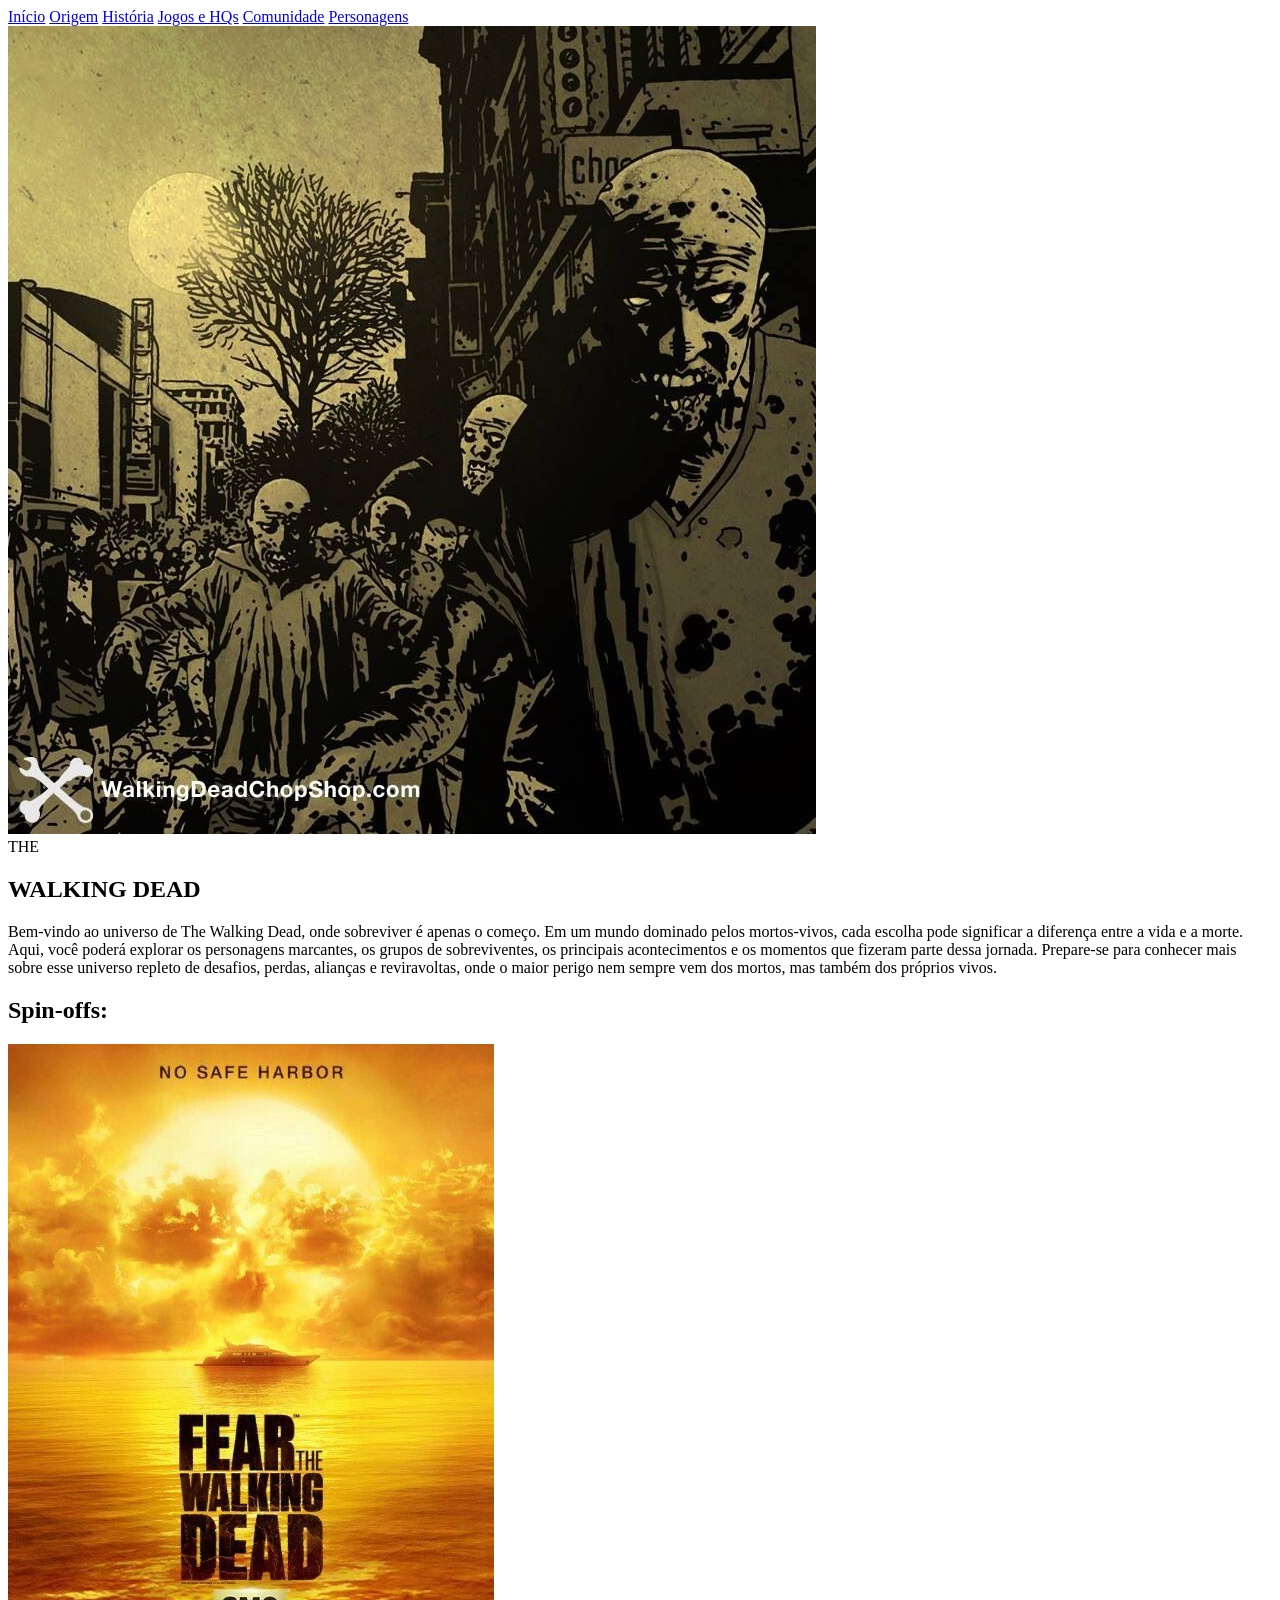
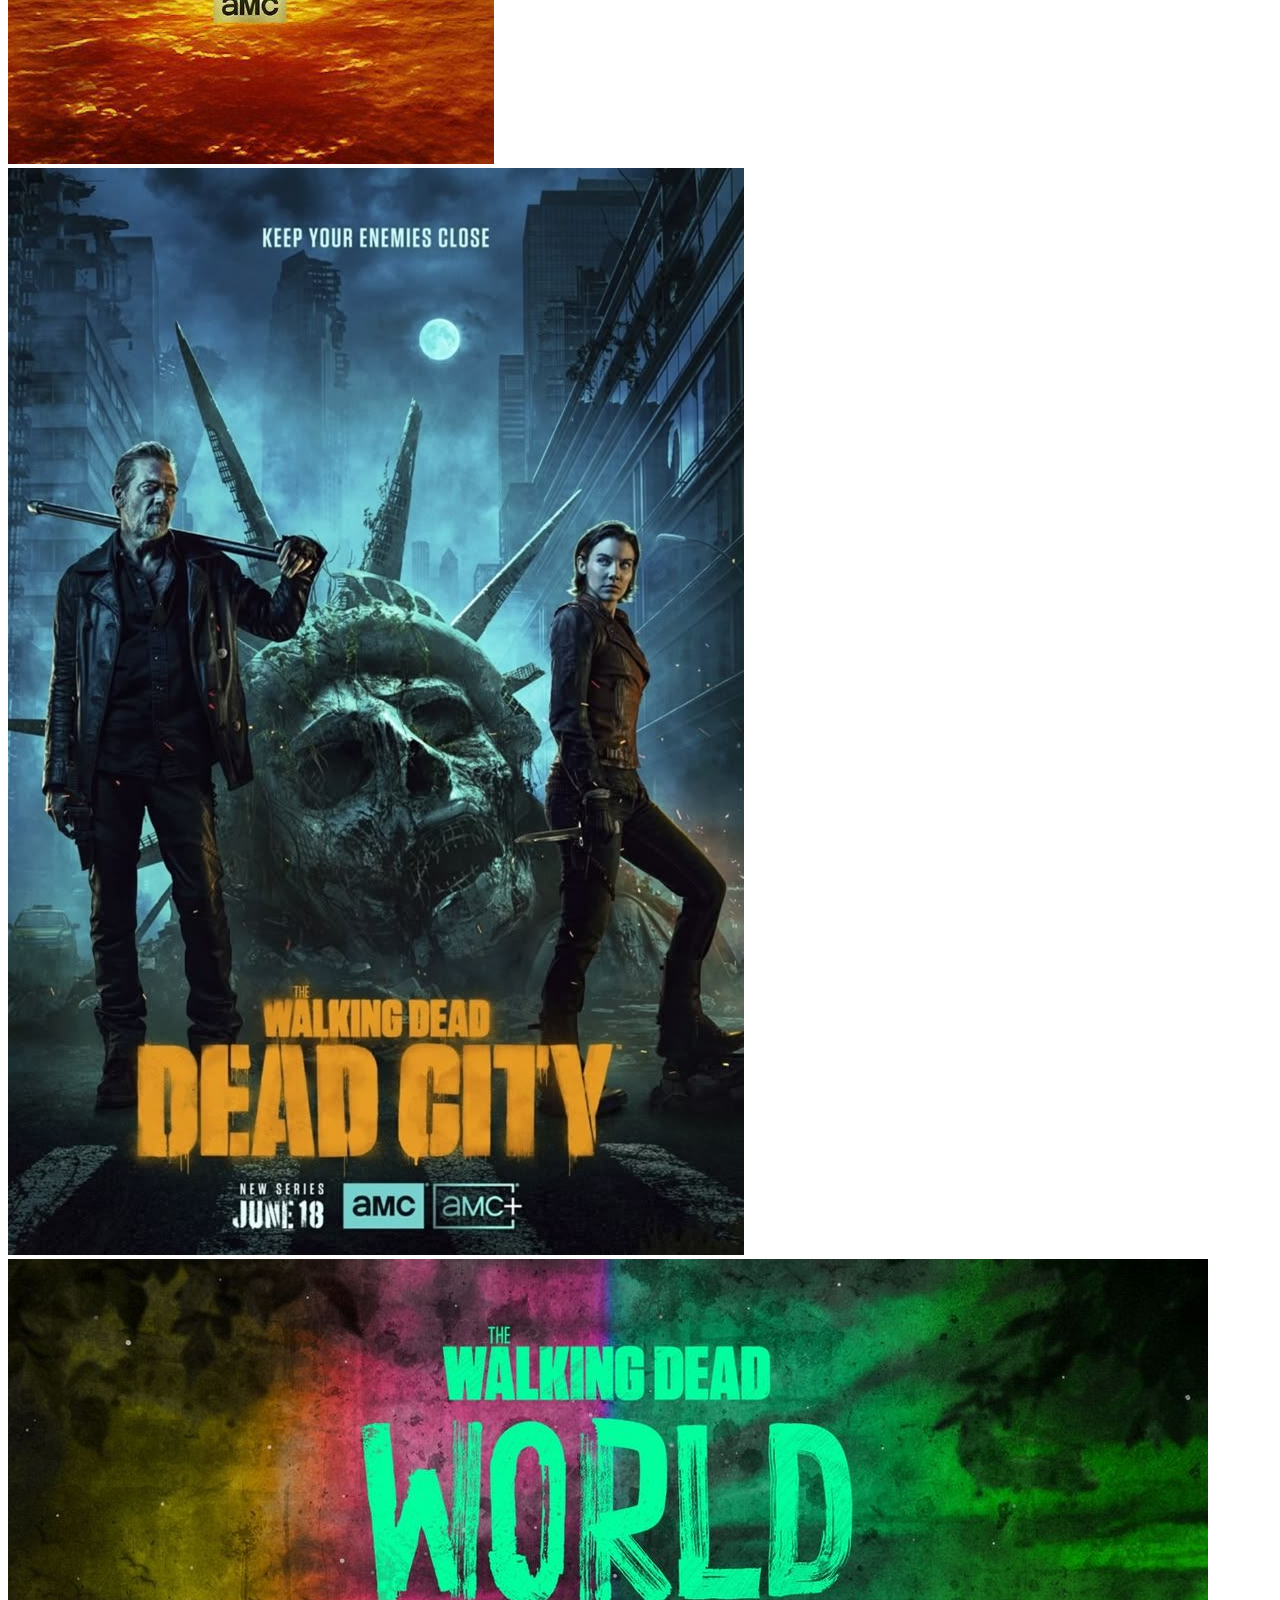
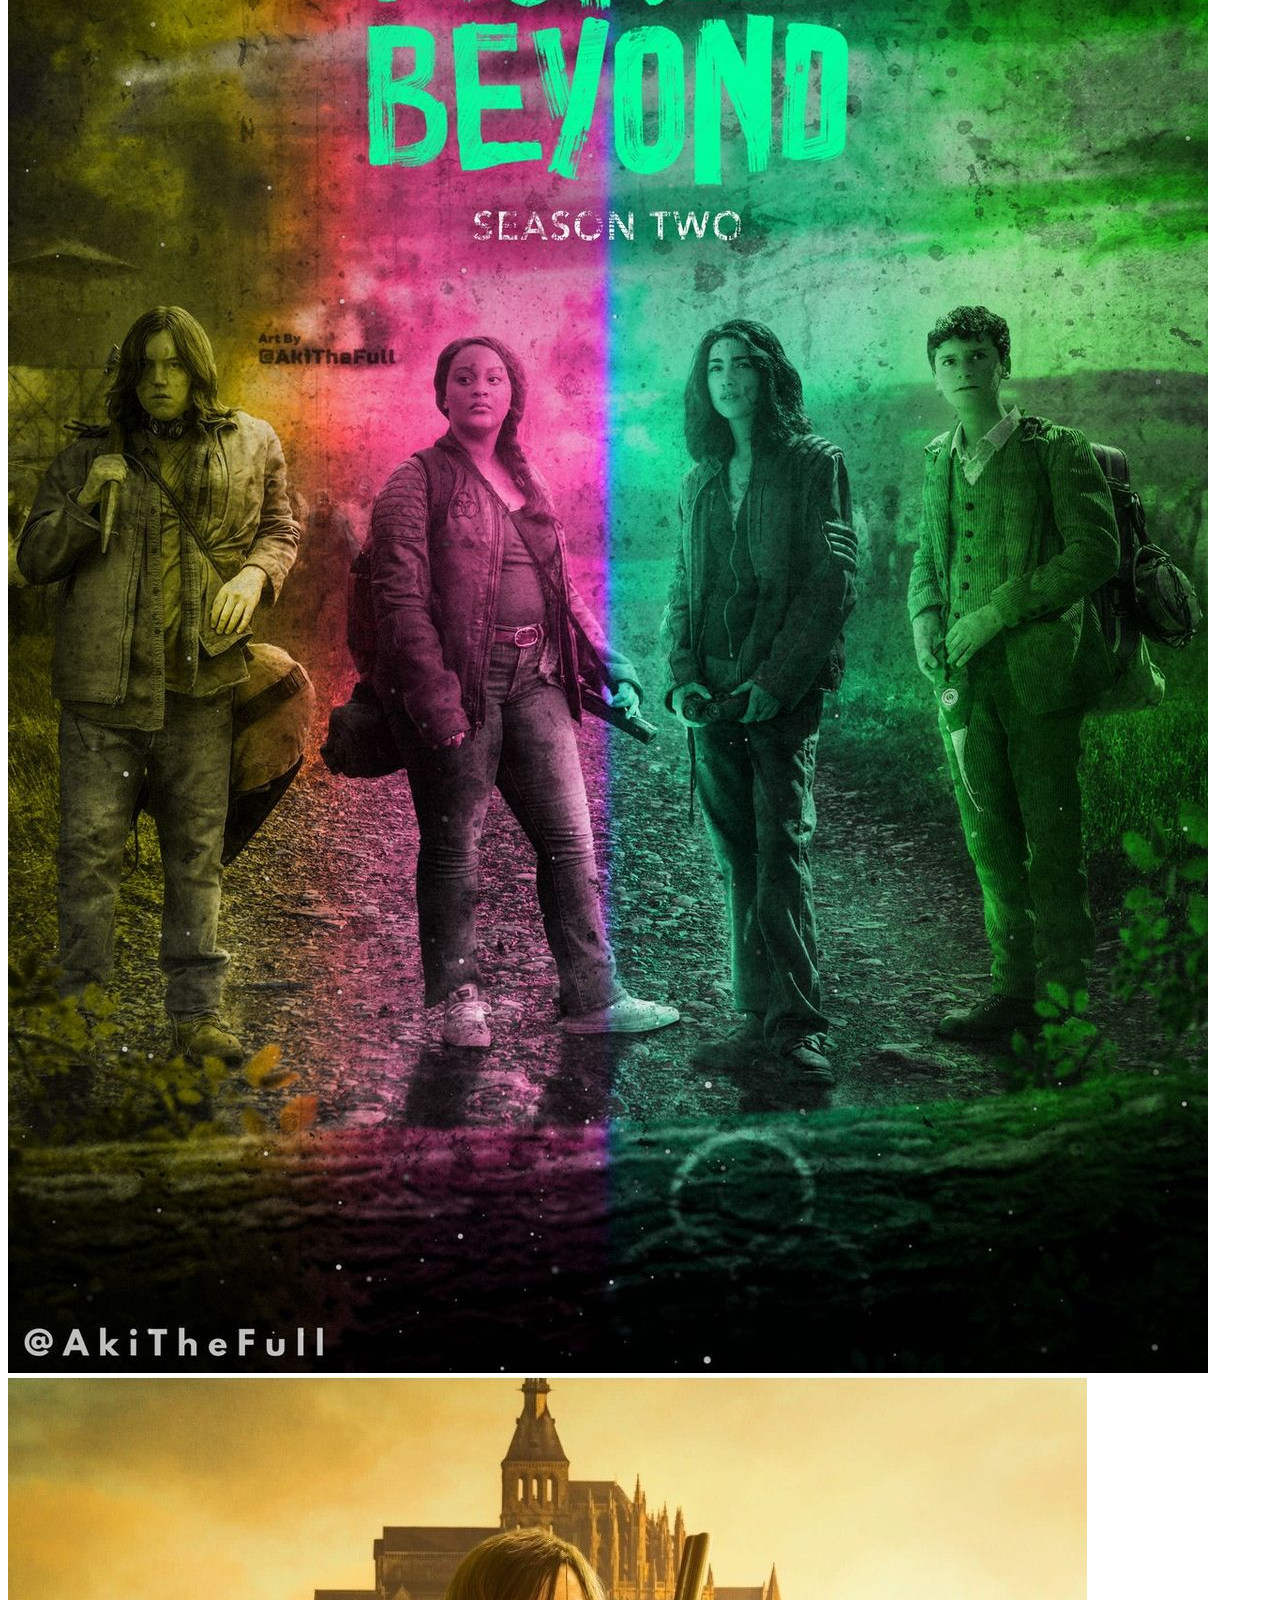
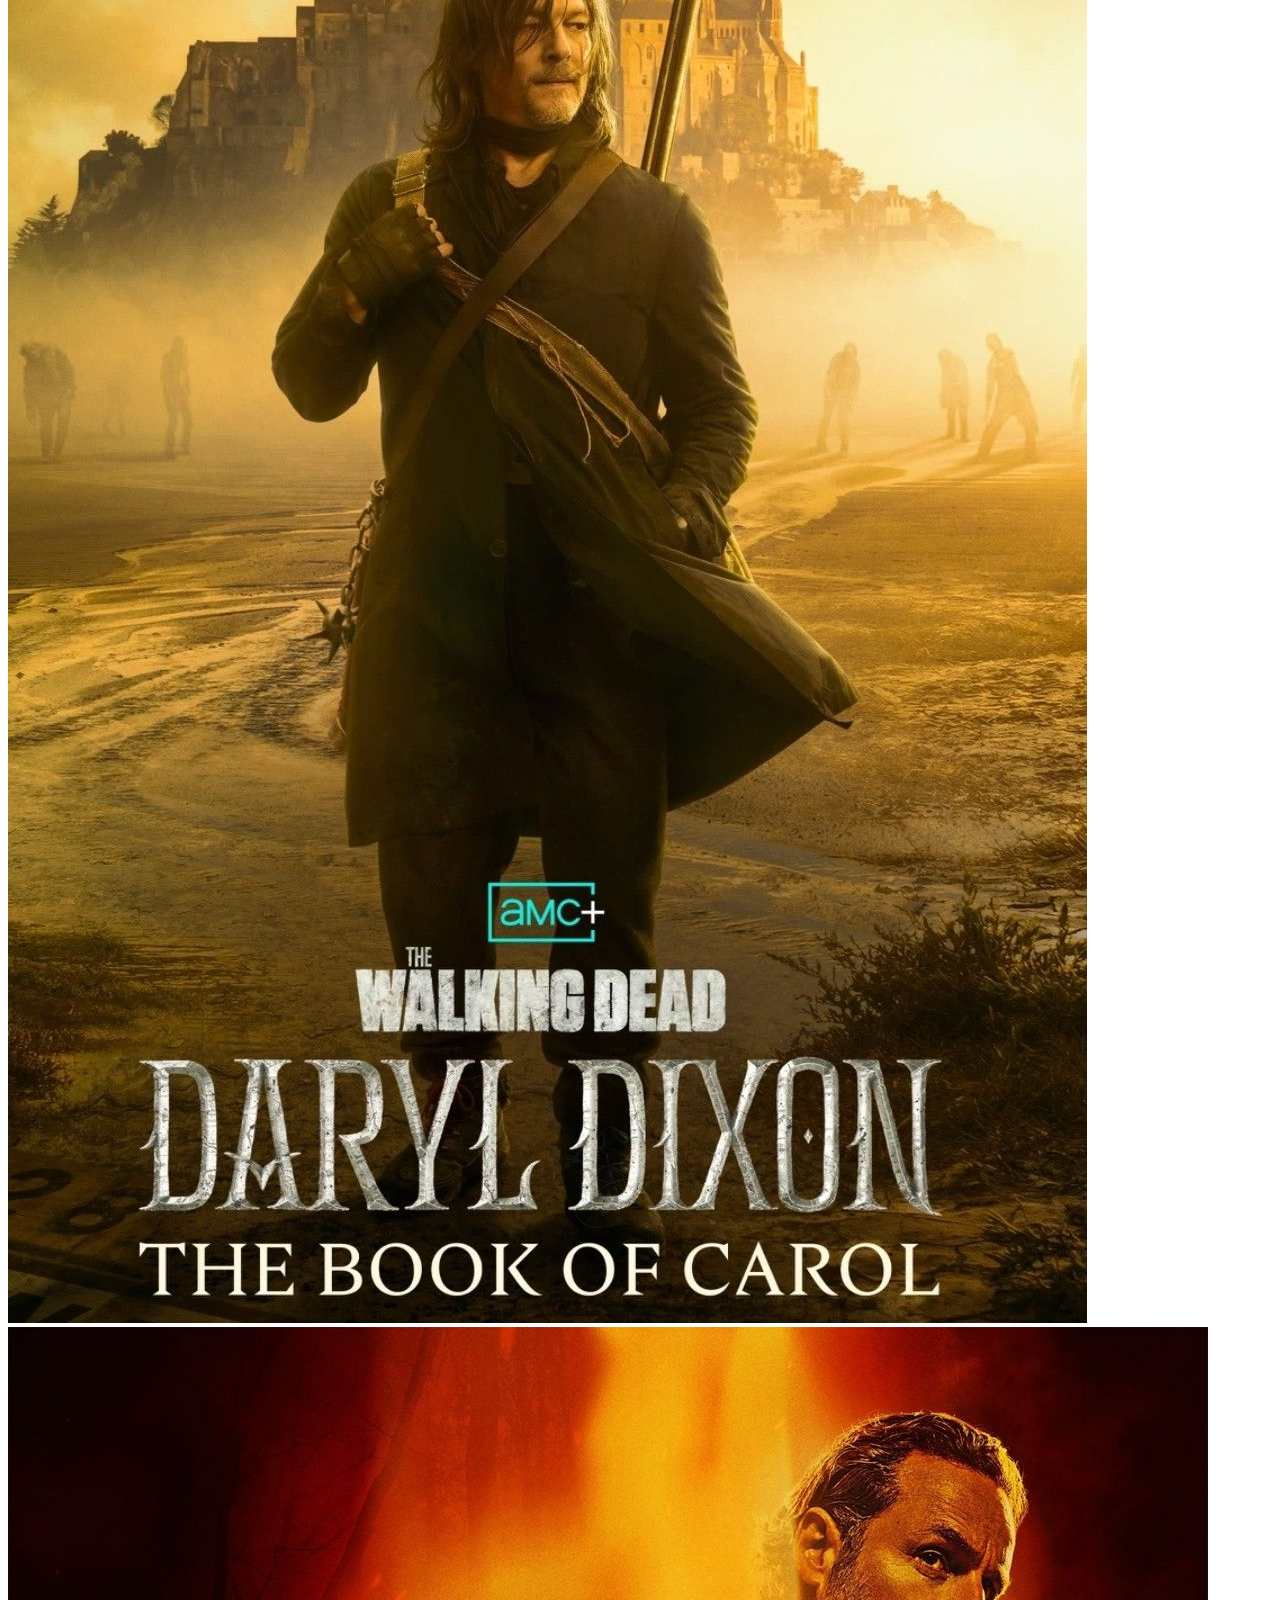
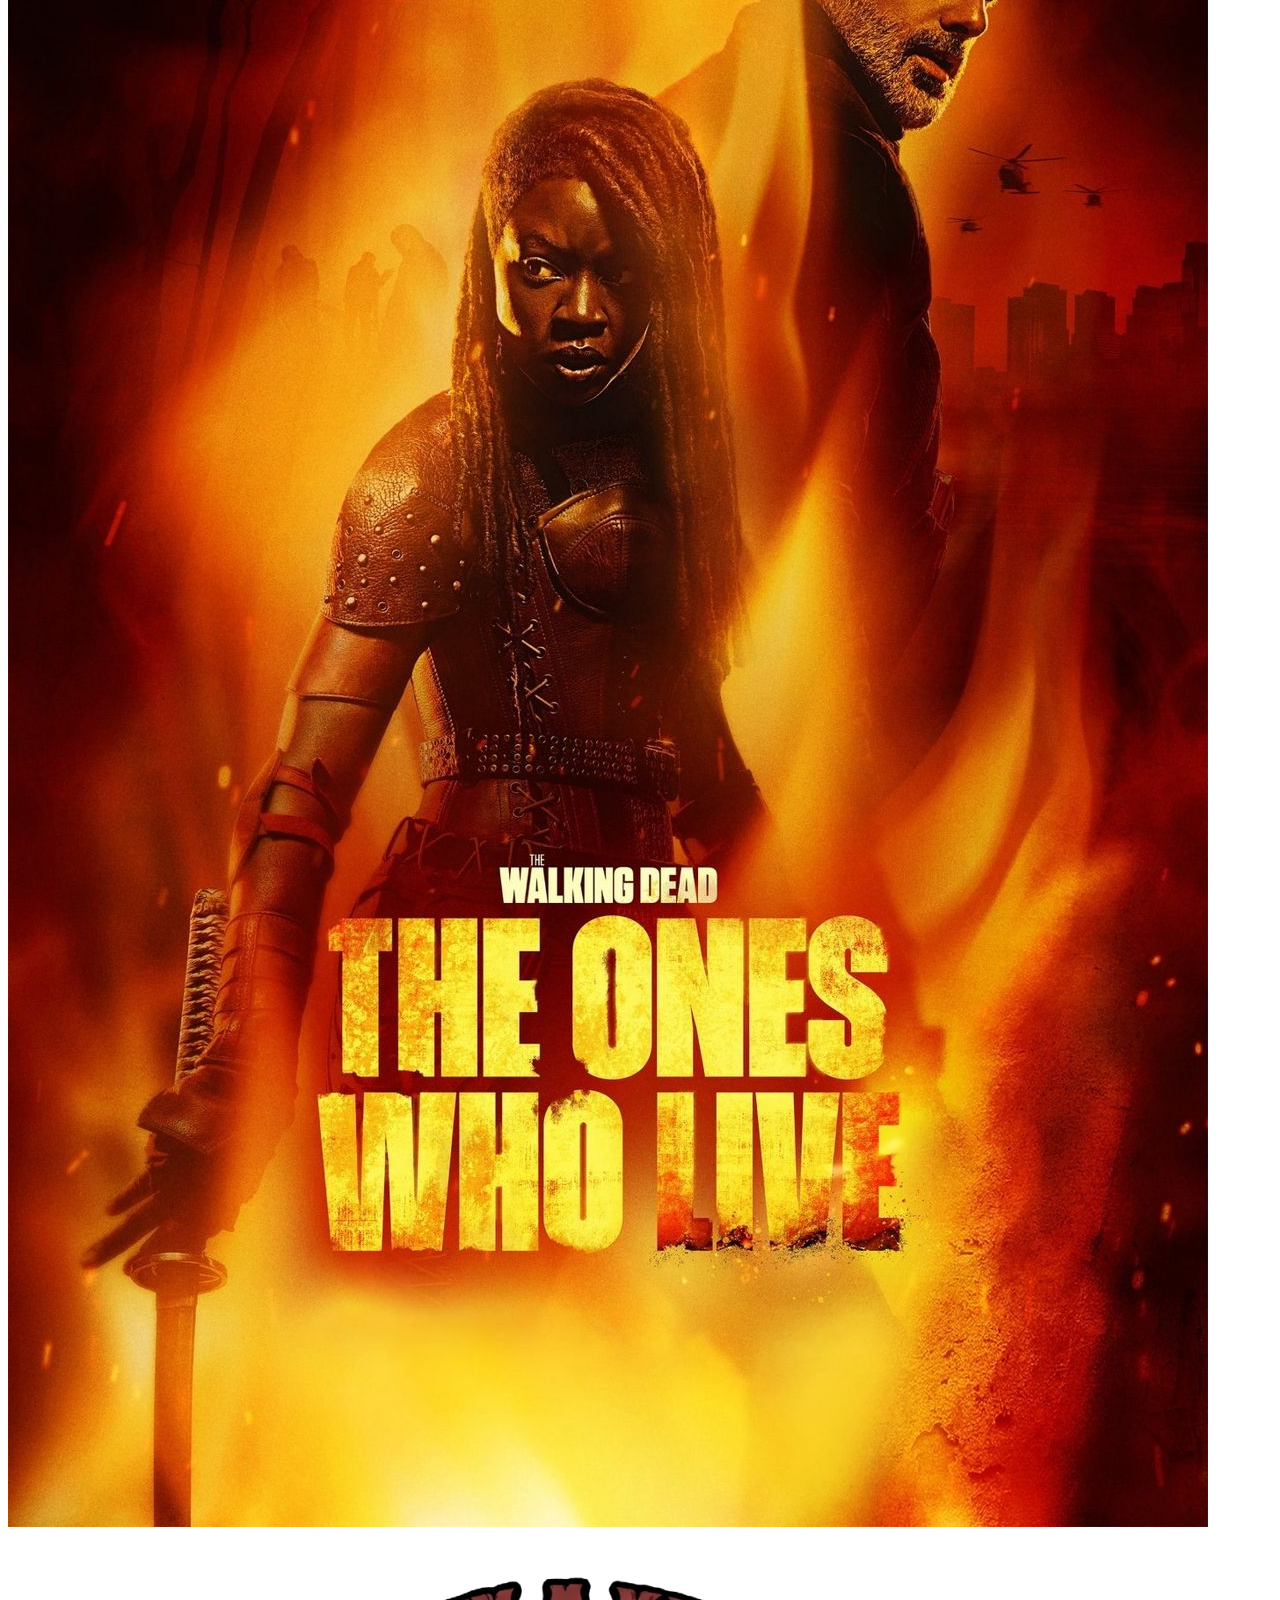
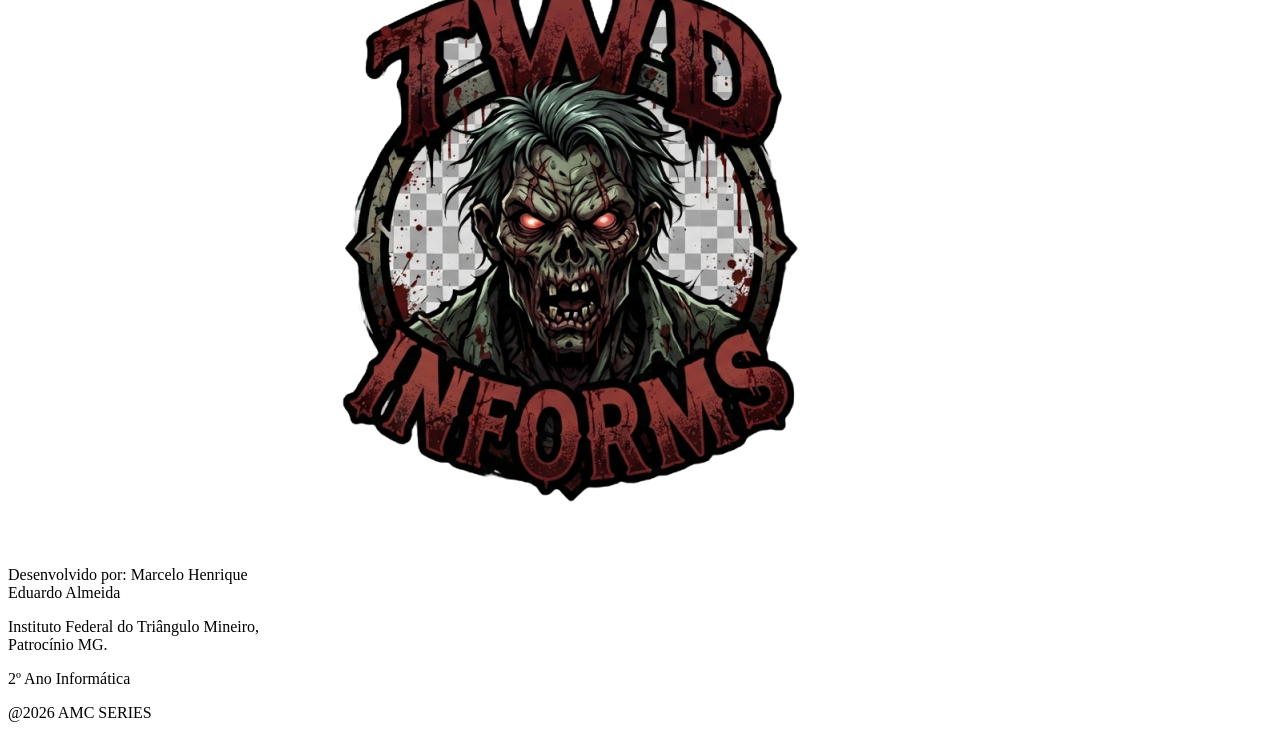
==== index.html @ 2e5763d1 "Rename site/index.html to index.html" ====
<!DOCTYPE html>
<html lang="pt-BR">
<head>
    <meta charset="UTF-8">
    <meta name="viewport" content="width=device-width, initial-scale=1.0">
    <title>The Walking Dead</title>
    <link rel="stylesheet" href="../css/estilo.css">
    <script src="../js/main.js"></script>
    <link rel="icon" type="image/png" href="../../img/LogoSite.png">
</head>
<body>

    <main class="pagina">

        <header class="cabecalho">
            <nav class="menu">
                <a href="twd-informs.html">Início</a>
                <a href="origem.html">Origem</a>
                <a href="historia.html">História</a>
                <a href="jogosehq.html">Jogos e HQs</a>
                <a href="comunidade">Comunidade</a>
                <a href="personagens">Personagens</a>
            </nav>
        </header>

        <section class="conteudo" id="inicio">

            <div class="apresentacao">

                <img src="../../img/ICON-inicio.jpg"
                     alt="Imagem de The Walking Dead"
                     class="imagem-destaque">

                <div class="titulo">
                    <span>THE</span>
                    <h1>WALKING DEAD</h1>
                </div>

            </div>

            <p class="descricao">
                Bem-vindo ao universo de The Walking Dead, onde sobreviver é apenas o começo.
                Em um mundo dominado pelos mortos-vivos, cada escolha pode significar a
                diferença entre a vida e a morte. Aqui, você poderá explorar os personagens
                marcantes, os grupos de sobreviventes, os principais acontecimentos e os
                momentos que fizeram parte dessa jornada. Prepare-se para conhecer mais sobre
                esse universo repleto de desafios, perdas, alianças e reviravoltas, onde o
                maior perigo nem sempre vem dos mortos, mas também dos próprios vivos.
            </p>

        </section>
     <section class="series-slider">
    <h1>Spin-offs:</h1>

    <div class="slider">
        <div class="slider-track" id="sliderTrack">

            <div class="serie">
                <img src="../../img/feartwd.jpg" alt="Fear the Walking Dead">
            </div>

            <div class="serie">
                <img src="../../img/deadcity.jpg" alt="Dead City">
            </div>

            <div class="serie">
                <img src="../../img/worldbeyond.jpg" alt="World Beyond">
            </div>

            <div class="serie">
                <img src="../../img/darylcapa.jpg" alt="Daryl Dixon">
            </div>

            <div class="serie">
                <img src="../../img/theoneswholive.jpg" alt="The Ones Who Live">
            </div>

        </div>
    </div>
</section>
        <footer class="rodape">

            <div class="marca">
                <img src="../../img/LogoSite.png" alt="Logo">
            </div>

            <p class="creditos">
                Desenvolvido por: Marcelo Henrique<br>
                Eduardo Almeida
            </p>

            <p class="instituicao">
                Instituto Federal do Triângulo Mineiro,<br>
                Patrocínio MG.
            </p>

            <p class="turma">
                2º Ano Informática
            </p>

            <span class="direitos">@2026 AMC SERIES</span>

        </footer>

    </main>

</body>
</html>
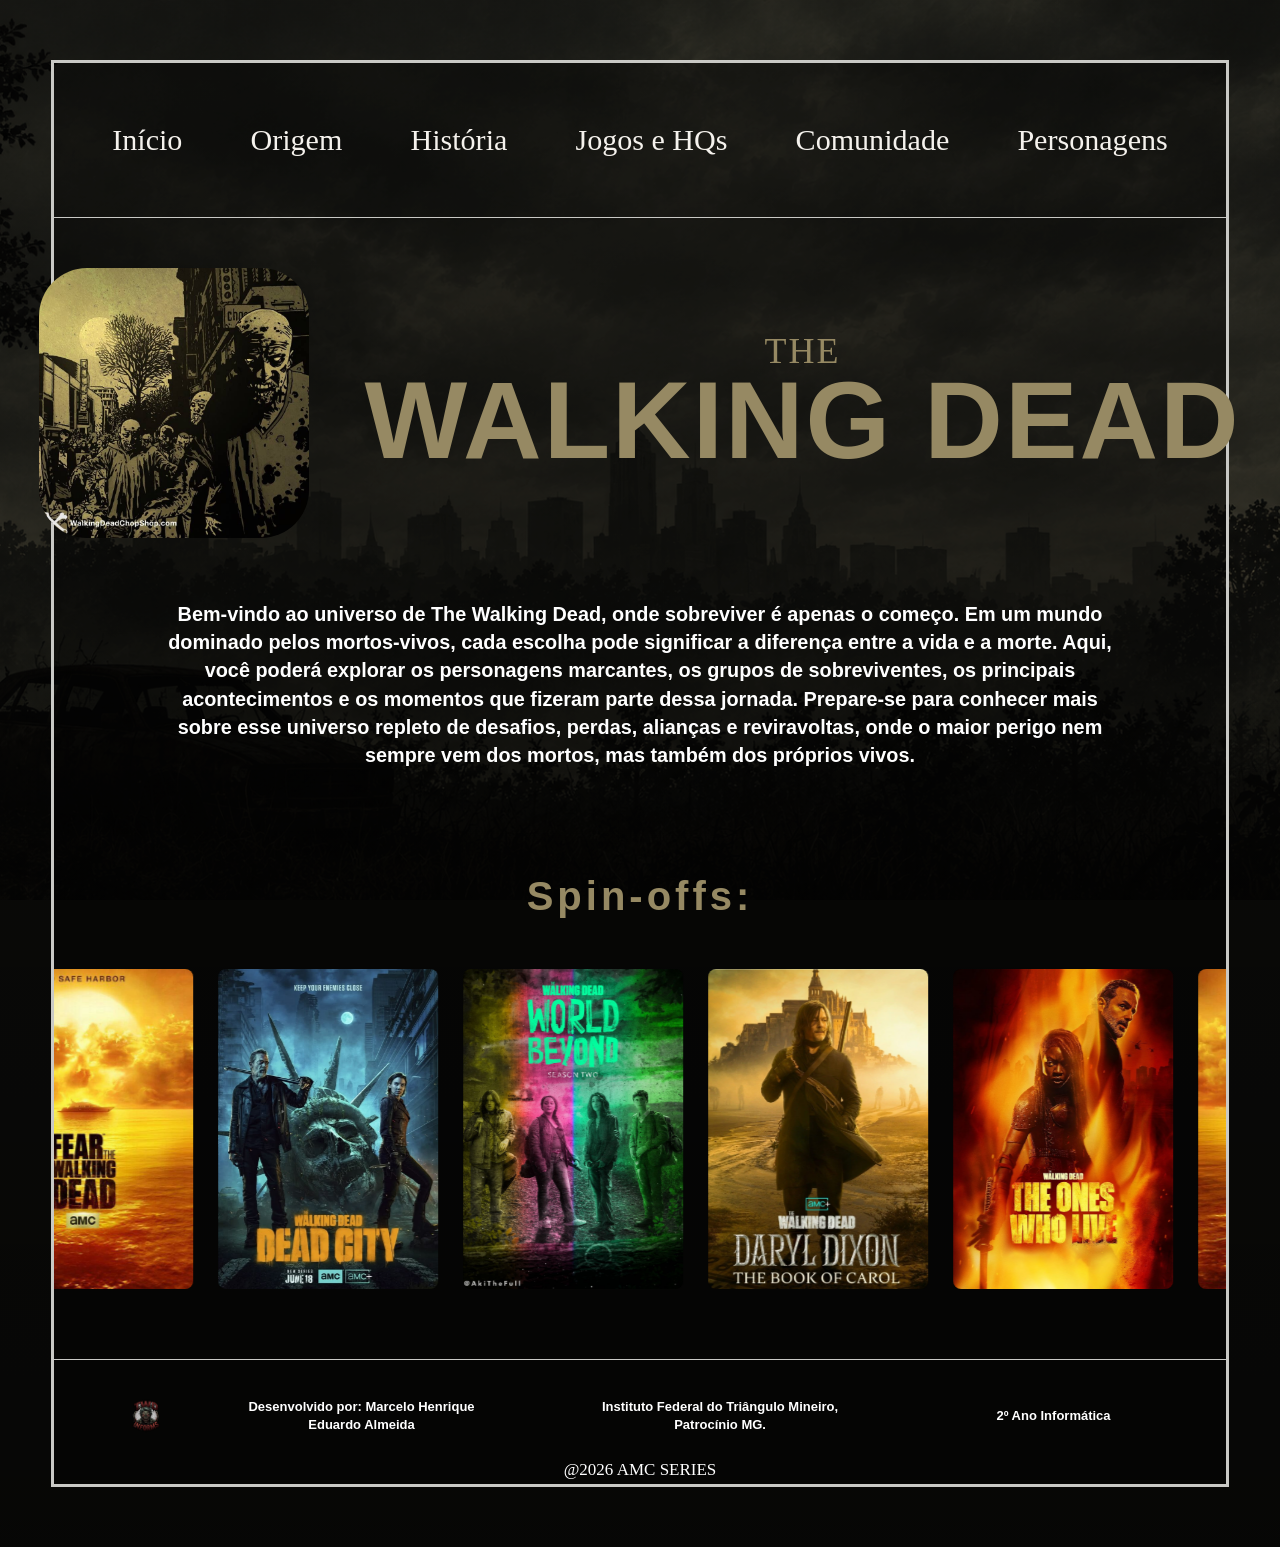
==== commit f6d9a330: "Add files via upload" ====
--- a/index.html
+++ b/index.html
@@ -4,9 +4,9 @@
     <meta charset="UTF-8">
     <meta name="viewport" content="width=device-width, initial-scale=1.0">
     <title>The Walking Dead</title>
-    <link rel="stylesheet" href="../css/estilo.css">
-    <script src="../js/main.js"></script>
-    <link rel="icon" type="image/png" href="../../img/LogoSite.png">
+    <link rel="stylesheet" href="site/css/estilo.css">
+    <script src="site/js/main.js" defer></script>
+    <link rel="icon" type="image/png" href="img/LogoSite.png">
 </head>
 <body>
 
@@ -14,20 +14,20 @@
 
         <header class="cabecalho">
             <nav class="menu">
-                <a href="twd-informs.html">Início</a>
-                <a href="origem.html">Origem</a>
-                <a href="historia.html">História</a>
-                <a href="jogosehq.html">Jogos e HQs</a>
-                <a href="comunidade">Comunidade</a>
-                <a href="personagens">Personagens</a>
-            </nav>
+    <a href="index.html">Início</a>
+    <a href="site/paginas/origem.html">Origem</a>
+    <a href="site/paginas/historia.html">História</a>
+    <a href="site/paginas/jogosehq.html">Jogos e HQs</a>
+    <a href="site/paginas/comunidade.html">Comunidade</a>
+    <a href="site/paginas/personagens.html">Personagens</a>
+</nav>
         </header>
 
         <section class="conteudo" id="inicio">
 
             <div class="apresentacao">
 
-                <img src="../../img/ICON-inicio.jpg"
+                <img src="img/ICON-inicio.jpg"
                      alt="Imagem de The Walking Dead"
                      class="imagem-destaque">
 
@@ -56,23 +56,23 @@
         <div class="slider-track" id="sliderTrack">
 
             <div class="serie">
-                <img src="../../img/feartwd.jpg" alt="Fear the Walking Dead">
+                <img src="img/feartwd.jpg" alt="Fear the Walking Dead">
             </div>
 
             <div class="serie">
-                <img src="../../img/deadcity.jpg" alt="Dead City">
+                <img src="img/deadcity.jpg" alt="Dead City">
             </div>
 
             <div class="serie">
-                <img src="../../img/worldbeyond.jpg" alt="World Beyond">
+                <img src="img/worldbeyond.jpg" alt="World Beyond">
             </div>
 
             <div class="serie">
-                <img src="../../img/darylcapa.jpg" alt="Daryl Dixon">
+                <img src="img/darylcapa.jpg" alt="Daryl Dixon">
             </div>
 
             <div class="serie">
-                <img src="../../img/theoneswholive.jpg" alt="The Ones Who Live">
+                <img src="img/theoneswholive.jpg" alt="The Ones Who Live">
             </div>
 
         </div>
@@ -81,7 +81,7 @@
         <footer class="rodape">
 
             <div class="marca">
-                <img src="../../img/LogoSite.png" alt="Logo">
+                <img src="img/LogoSite.png" alt="Logo">
             </div>
 
             <p class="creditos">
--- a/site/css/estilo.css
+++ b/site/css/estilo.css
@@ -0,0 +1,964 @@
+
+* {
+    margin: 0;
+    padding: 0;
+    box-sizing: border-box;
+}
+
+html {
+    scroll-behavior: smooth;
+}
+
+body {
+    min-height: 100vh;
+    padding: 60px 4%;
+    background: linear-gradient(rgba(0, 0, 0, 0.48), rgba(0, 0, 0, 0.72)), url("../../img/fundoescuro.png") center/cover fixed no-repeat;
+    background-color: #171713;
+    color: white;
+    font-family: Arial, sans-serif;
+}
+
+.pagina,
+.origem-pagina,
+.pagina-jogos {
+    width: 100%;
+    max-width: 1325px;
+    min-height: 925px;
+    margin: auto;
+    border: 3px solid #c9c9c5;
+    background: rgba(0, 0, 0, 0.35);
+    display: flex;
+    flex-direction: column;
+}
+
+.cabecalho,
+.origem-header,
+.header-jogos {
+    min-height: 155px;
+    padding: 25px 35px;
+    border-bottom: 1px solid #c9c9c5;
+    display: flex;
+    align-items: center;
+    justify-content: center;
+}
+
+.menu,
+.origem-menu,
+.header-jogos nav {
+    width: 100%;
+    display: flex;
+    align-items: center;
+    justify-content: space-around;
+    gap: 22px;
+}
+
+.menu a,
+.origem-menu a,
+.header-jogos nav a {
+    color: #f5f2ed;
+    font-family: Georgia, serif;
+    font-size: clamp(19px, 2.35vw, 36px);
+    text-decoration: none;
+    white-space: nowrap;
+    transition: color 0.3s;
+}
+
+.menu a:hover,
+.origem-menu a:hover,
+.header-jogos nav a:hover {
+    color: #a99b70;
+}
+
+.conteudo {
+    flex: 1;
+    padding: 50px 7% 60px;
+    display: flex;
+    flex-direction: column;
+    justify-content: center;
+}
+
+.apresentacao {
+    display: flex;
+    align-items: center;
+    justify-content: center;
+    gap: 55px;
+    margin-bottom: 62px;
+}
+
+.imagem-destaque {
+    width: 270px;
+    height: 270px;
+    object-fit: cover;
+    border-radius: 48px;
+    flex-shrink: 0;
+}
+
+.titulo {
+    color: #968963;
+    text-align: center;
+}
+
+.titulo span {
+    display: block;
+    margin-bottom: -5px;
+    font: 36px Georgia, serif;
+    letter-spacing: 2px;
+}
+
+.titulo h1 {
+    font: 900 clamp(48px, 8.5vw, 112px) Impact, sans-serif;
+    letter-spacing: 2px;
+    line-height: 1;
+    white-space: nowrap;
+}
+
+.descricao {
+    max-width: 970px;
+    margin: auto;
+    text-align: center;
+    font: bold clamp(17px, 1.55vw, 23px)/1.42 Arial, sans-serif;
+}
+
+.rodape,
+.origem-rodape {
+    width: 100%;
+    min-height: 125px;
+    padding: 22px 4% 35px;
+    border-top: 1px solid #c9c9c5;
+    display: grid;
+    grid-template-columns: 90px 1.2fr 1.5fr 1fr;
+    align-items: center;
+    gap: 20px;
+    position: relative;
+    text-align: center;
+    background: transparent;
+}
+
+.marca img,
+.origem-rodape img {
+    width: 66px;
+    height: 66px;
+    object-fit: contain;
+    display: block;
+    margin: auto;
+}
+
+.creditos,
+.instituicao,
+.turma {
+    font: bold 13px/1.35 Arial, sans-serif;
+}
+
+.direitos {
+    display: block;
+    position: absolute;
+    bottom: 4px;
+    left: 50%;
+    transform: translateX(-50%);
+    font: 17px Georgia, serif;
+    white-space: nowrap;
+}
+
+.origem-conteudo {
+    width: 94%;
+    margin: 0 auto;
+    flex: 1;
+}
+
+.origem-titulo,
+.origem-subtitulo {
+    color: #c99c37;
+    font-family: Georgia, serif;
+    text-align: center;
+}
+
+.origem-titulo {
+    font-size: 46px;
+    margin: 35px 0 30px;
+}
+
+.origem-subtitulo {
+    font-size: 38px;
+    margin: 30px 0;
+}
+
+.origem-criador {
+    width: 100%;
+    padding: 25px;
+    border: 1px solid #29452b;
+    border-radius: 15px;
+}
+
+.origem-apresentacao {
+    display: flex;
+    align-items: center;
+    gap: 25px;
+    min-height: 200px;
+}
+
+.origem-apresentacao img {
+    width: 165px;
+    height: 200px;
+    object-fit: cover;
+    border-radius: 10px;
+    flex-shrink: 0;
+}
+
+.origem-apresentacao p {
+    flex: 1;
+    color: #ddd0a7;
+    text-align: center;
+    font: bold 19px/1.8 Arial, sans-serif;
+}
+
+.origem-imagens-hq {
+    display: grid;
+    grid-template-columns: 1fr 1fr;
+    gap: 30px;
+    margin-top: 25px;
+}
+
+.origem-imagens-hq img {
+    width: 100%;
+    height: 125px;
+    object-fit: cover;
+    border-radius: 10px;
+}
+
+.origem-serie {
+    width: 100%;
+    display: flex;
+    align-items: flex-start;
+    gap: 25px;
+}
+
+.origem-serie img {
+    width: 175px;
+    height: 210px;
+    object-fit: cover;
+    border-radius: 20px;
+}
+
+.origem-serie p {
+    max-width: 970px;
+    margin: auto;
+    text-align: center;
+    font: bold clamp(17px, 1.55vw, 23px)/1.42 Arial, sans-serif;
+}
+
+.origem-rodape {
+    margin-top: 55px;
+}
+
+.series-slider {
+    width: 100%;
+    padding: 45px 0;
+    overflow: hidden;
+    background: transparent;
+}
+
+.series-slider h1 {
+    color: #968963;
+    text-align: center;
+    font-size: 40px;
+    letter-spacing: 4px;
+    margin-bottom: 35px;
+}
+
+.slider {
+    width: 100%;
+    padding: 15px 0 25px;
+    overflow: hidden;
+}
+
+.slider-track {
+    display: flex;
+    flex-wrap: nowrap;
+    align-items: center;
+    gap: 25px;
+    width: max-content;
+    will-change: transform;
+}
+
+.serie {
+    flex: 0 0 220px;
+    width: 220px;
+    height: 320px;
+    overflow: hidden;
+    border-radius: 8px;
+    cursor: pointer;
+    transition: transform 0.35s, box-shadow 0.35s;
+}
+
+.serie img {
+    width: 100%;
+    height: 100%;
+    object-fit: cover;
+    display: block;
+    transition: transform 0.35s;
+}
+
+.serie:hover {
+    transform: translateY(-15px) scale(1.05);
+    box-shadow: 0 12px 25px rgba(0, 0, 0, 0.7);
+    z-index: 2;
+}
+
+.serie:hover img {
+    transform: scale(1.04);
+}
+
+.historia-conteudo,
+.personagens-conteudo,
+.comunidade-conteudo {
+    flex: 1;
+    width: 100%;
+    padding: 35px 5% 65px;
+}
+
+.historia-titulo,
+.personagens-titulo,
+.comunidade-titulo {
+    color: #c99c37;
+    font: bold 58px Georgia, serif;
+    text-align: center;
+    margin-bottom: 35px;
+}
+
+.historia-primeira {
+    width: 100%;
+    padding: 30px;
+    border: 2px solid #29452b;
+    border-radius: 30px;
+    margin-bottom: 65px;
+}
+
+.historia-linha {
+    display: flex;
+    align-items: flex-start;
+    gap: 35px;
+}
+
+.historia-linha img {
+    width: 220px;
+    height: 190px;
+    object-fit: cover;
+    border-radius: 25px;
+    flex-shrink: 0;
+}
+
+.historia-linha p,
+.historia-texto {
+    color: white;
+    font: bold 20px/1.5 Arial, sans-serif;
+    text-align: left;
+}
+
+.historia-texto {
+    margin-top: 30px;
+}
+
+.historia-segunda {
+    display: flex;
+    align-items: center;
+    gap: 40px;
+    width: 100%;
+    padding: 0 10px;
+}
+
+.historia-segunda img {
+    width: 280px;
+    height: 270px;
+    object-fit: cover;
+    border-radius: 25px;
+    flex-shrink: 0;
+}
+
+.historia-segunda p {
+    color: #ddd0a7;
+    font: bold 21px/1.5 Arial, sans-serif;
+    text-align: left;
+}
+
+.historia-curiosidade {
+    text-align: center;
+    margin-top: 40px;
+}
+
+.historia-curiosidade button {
+    padding: 12px 25px;
+    background-color: #29452b;
+    color: white;
+    border: 1px solid #968963;
+    border-radius: 10px;
+    font-size: 17px;
+    cursor: pointer;
+    transition: background-color 0.3s;
+}
+
+.historia-curiosidade button:hover {
+    background-color: #496b43;
+}
+
+#textoCuriosidade {
+    display: none;
+    margin: 20px auto 0;
+    max-width: 650px;
+    color: #ddd0a7;
+    font: bold 17px/1.5 Arial, sans-serif;
+}
+
+.conteudo-jogos {
+    width: 90%;
+    max-width: 1180px;
+    margin: auto;
+    padding: 35px 0 55px;
+    text-align: center;
+    flex: 1;
+}
+
+.conteudo-jogos h1 {
+    font-family: Georgia, serif;
+    font-size: 58px;
+    color: #c99c37;
+    margin-bottom: 25px;
+}
+
+.introducao-jogos {
+    max-width: 950px;
+    margin: 0 auto 35px;
+    color: #ddd0a7;
+    font: bold 20px/1.5 Arial, sans-serif;
+}
+
+.card-jogo {
+    width: 100%;
+    padding: 30px;
+    border: 2px solid #29452b;
+    border-radius: 30px;
+    background: rgba(0, 0, 0, 0.15);
+    margin-bottom: 45px;
+}
+
+.jogo-parte1 {
+    display: flex;
+    align-items: center;
+    gap: 35px;
+}
+
+.jogo-parte1 img {
+    width: 220px;
+    height: 230px;
+    object-fit: cover;
+    border-radius: 25px;
+    flex-shrink: 0;
+}
+
+.texto-jogo {
+    flex: 1;
+    text-align: center;
+}
+
+.texto-jogo h2 {
+    font-family: Georgia, serif;
+    color: #c99c37;
+    font-size: 32px;
+    margin-bottom: 15px;
+}
+
+.texto-jogo p,
+.descricao-jogo {
+    color: white;
+    font: bold 20px/1.5 Arial, sans-serif;
+}
+
+.descricao-jogo {
+    margin-top: 30px;
+}
+
+.parte-hqs {
+    width: 100%;
+    display: flex;
+    align-items: center;
+    gap: 35px;
+    margin-bottom: 20px;
+}
+
+.parte-hqs img {
+    width: 260px;
+    height: 350px;
+    object-fit: cover;
+    border-radius: 25px;
+    flex-shrink: 0;
+}
+
+.parte-hqs p {
+    flex: 1;
+    color: #ddd0a7;
+    font: bold 20px/1.5 Arial, sans-serif;
+    text-align: center;
+}
+
+.footer-jogos {
+    width: 100%;
+    min-height: 125px;
+    padding: 22px 4% 12px;
+    border-top: 1px solid #c9c9c5;
+    display: flex;
+    align-items: center;
+    justify-content: space-around;
+    gap: 20px;
+    text-align: center;
+    background: transparent;
+}
+
+.footer-jogos img {
+    width: 66px;
+    height: 66px;
+    object-fit: contain;
+}
+
+.footer-jogos p {
+    font: bold 13px/1.35 Arial, sans-serif;
+}
+
+.jogo-parte1 img,
+.parte-hqs img {
+    transition: transform 0.3s;
+}
+
+.jogo-parte1 img:hover,
+.parte-hqs img:hover {
+    transform: scale(1.05);
+}
+
+.grade-personagens {
+    width: 100%;
+    padding: 40px 30px;
+    border: 2px solid #29452b;
+    border-radius: 30px;
+    display: grid;
+    grid-template-columns: repeat(3, 1fr);
+    gap: 35px 25px;
+}
+
+.card-personagem {
+    text-align: center;
+}
+
+.card-personagem img {
+    width: 190px;
+    height: 190px;
+    object-fit: cover;
+    border-radius: 25px;
+    cursor: pointer;
+    transition: transform 0.3s;
+}
+
+.card-personagem img:hover {
+    transform: scale(1.05);
+}
+
+.card-personagem p {
+    margin-top: 10px;
+    color: white;
+    font: bold 20px Arial, sans-serif;
+}
+
+.info-personagem {
+    display: none;
+    margin-top: 12px;
+    padding: 12px;
+    background-color: rgba(0, 0, 0, 0.8);
+    border: 1px solid #315c35;
+    border-radius: 10px;
+    color: white;
+    font: 14px/1.5 Arial, sans-serif;
+    text-align: center;
+}
+
+.comunidade-box {
+    width: 100%;
+    padding: 35px 40px;
+    border: 2px solid #29452b;
+    border-radius: 30px;
+    margin-bottom: 45px;
+    display: flex;
+    align-items: center;
+    gap: 40px;
+}
+
+.comunidade-box img {
+    width: 240px;
+    height: 330px;
+    object-fit: cover;
+    border-radius: 25px;
+    flex-shrink: 0;
+}
+
+.comunidade-box p {
+    color: white;
+    font: bold 20px/1.5 Arial, sans-serif;
+}
+
+.comunidade-links {
+    text-align: center;
+}
+
+.comunidade-links p {
+    max-width: 700px;
+    margin: 0 auto 25px;
+    color: white;
+    font: bold 20px/1.5 Arial, sans-serif;
+}
+
+.comunidade-links a {
+    display: block;
+    margin-bottom: 18px;
+    color: white;
+    font: bold 20px Arial, sans-serif;
+}
+
+@media (max-width: 900px) {
+    body {
+        padding: 20px 3%;
+    }
+
+    .pagina,
+    .origem-pagina,
+    .pagina-jogos {
+        min-height: calc(100vh - 40px);
+    }
+
+    .cabecalho,
+    .origem-header,
+    .header-jogos {
+        min-height: auto;
+        padding: 25px 15px;
+    }
+
+    .menu,
+    .origem-menu,
+    .header-jogos nav {
+        flex-wrap: wrap;
+        gap: 18px 25px;
+    }
+
+    .menu a,
+    .origem-menu a,
+    .header-jogos nav a {
+        font-size: 22px;
+    }
+
+    .apresentacao {
+        flex-direction: column;
+        gap: 25px;
+        margin-bottom: 35px;
+    }
+
+    .imagem-destaque {
+        width: 220px;
+        height: 220px;
+    }
+
+    .titulo h1 {
+        white-space: normal;
+    }
+
+    .rodape,
+    .origem-rodape {
+        grid-template-columns: 1fr 1fr;
+        padding-bottom: 35px;
+    }
+
+    .marca {
+        grid-column: 1 / -1;
+    }
+
+    .historia-titulo,
+    .personagens-titulo,
+    .comunidade-titulo,
+    .conteudo-jogos h1 {
+        font-size: 45px;
+    }
+
+    .historia-linha img {
+        width: 170px;
+        height: 160px;
+    }
+
+    .historia-linha p,
+    .historia-texto,
+    .historia-segunda p,
+    .introducao-jogos,
+    .texto-jogo p,
+    .descricao-jogo,
+    .parte-hqs p {
+        font-size: 17px;
+    }
+
+    .historia-segunda img {
+        width: 210px;
+        height: 220px;
+    }
+
+    .jogo-parte1 img {
+        width: 170px;
+        height: 190px;
+    }
+
+    .parte-hqs img {
+        width: 210px;
+        height: 280px;
+    }
+
+    .grade-personagens {
+        grid-template-columns: repeat(2, 1fr);
+    }
+}
+
+@media (max-width: 700px) {
+    .origem-titulo {
+        font-size: 32px;
+    }
+
+    .origem-subtitulo {
+        font-size: 26px;
+    }
+
+    .origem-criador {
+        padding: 12px;
+    }
+
+    .origem-apresentacao {
+        gap: 12px;
+    }
+
+    .origem-apresentacao img {
+        width: 90px;
+        height: 105px;
+    }
+
+    .origem-apresentacao p {
+        font-size: 13px;
+        line-height: 1.5;
+    }
+
+    .origem-serie {
+        gap: 15px;
+    }
+
+    .origem-serie img {
+        width: 110px;
+        height: 150px;
+    }
+
+    .origem-serie p {
+        font-size: 13px;
+    }
+
+    .origem-imagens-hq {
+        gap: 10px;
+    }
+
+    .origem-imagens-hq img {
+        height: 90px;
+    }
+
+    .historia-titulo,
+    .personagens-titulo,
+    .comunidade-titulo {
+        font-size: 36px;
+    }
+
+    .historia-primeira {
+        padding: 15px;
+        border-radius: 20px;
+        margin-bottom: 40px;
+    }
+
+    .historia-linha,
+    .historia-segunda {
+        gap: 15px;
+    }
+
+    .historia-linha img {
+        width: 110px;
+        height: 120px;
+        border-radius: 15px;
+    }
+
+    .historia-linha p,
+    .historia-texto,
+    .historia-segunda p {
+        font-size: 13px;
+        line-height: 1.4;
+    }
+
+    .historia-segunda img {
+        width: 125px;
+        height: 160px;
+        border-radius: 15px;
+    }
+
+    .card-personagem img {
+        width: 150px;
+        height: 150px;
+    }
+
+    .comunidade-box {
+        padding: 20px;
+        gap: 20px;
+    }
+
+    .comunidade-box img {
+        width: 150px;
+        height: 210px;
+    }
+
+    .comunidade-box p {
+        font-size: 15px;
+    }
+}
+
+@media (max-width: 600px) {
+    .conteudo-jogos {
+        width: 92%;
+        padding: 25px 0 35px;
+    }
+
+    .conteudo-jogos h1 {
+        font-size: 36px;
+    }
+
+    .introducao-jogos {
+        font-size: 14px;
+    }
+
+    .card-jogo {
+        padding: 15px;
+        border-radius: 20px;
+    }
+
+    .jogo-parte1,
+    .parte-hqs {
+        gap: 15px;
+    }
+
+    .jogo-parte1 img {
+        width: 95px;
+        height: 115px;
+        border-radius: 15px;
+    }
+
+    .texto-jogo h2 {
+        font-size: 22px;
+    }
+
+    .texto-jogo p,
+    .descricao-jogo,
+    .parte-hqs p {
+        font-size: 13px;
+    }
+
+    .descricao-jogo {
+        margin-top: 20px;
+    }
+
+    .parte-hqs img {
+        width: 110px;
+        height: 165px;
+        border-radius: 15px;
+    }
+
+    .footer-jogos {
+        padding: 15px;
+        gap: 10px;
+    }
+
+    .footer-jogos img {
+        width: 45px;
+        height: 45px;
+    }
+
+    .footer-jogos p {
+        font-size: 9px;
+    }
+}
+
+@media (max-width: 500px) {
+    .conteudo {
+        padding: 35px 7%;
+    }
+
+    .menu a,
+    .origem-menu a,
+    .header-jogos nav a {
+        font-size: 18px;
+    }
+
+    .titulo span {
+        font-size: 27px;
+    }
+
+    .titulo h1 {
+        font-size: 48px;
+    }
+
+    .descricao {
+        font-size: 17px;
+    }
+
+    .rodape,
+    .origem-rodape {
+        grid-template-columns: 1fr;
+        gap: 14px;
+    }
+
+    .creditos,
+    .instituicao,
+    .turma {
+        font-size: 12px;
+    }
+
+    .direitos {
+        font-size: 15px;
+    }
+
+    .historia-linha,
+    .historia-segunda {
+        flex-direction: column;
+        align-items: center;
+    }
+
+    .historia-linha img,
+    .historia-segunda img {
+        width: 180px;
+        height: 160px;
+    }
+
+    .historia-linha p,
+    .historia-texto,
+    .historia-segunda p {
+        font-size: 15px;
+        text-align: center;
+    }
+
+    .grade-personagens {
+        grid-template-columns: 1fr;
+        padding: 20px;
+    }
+
+    .comunidade-box {
+        flex-direction: column;
+    }
+
+    .comunidade-box img {
+        width: 180px;
+        height: 240px;
+    }
+
+    .comunidade-box p {
+        text-align: center;
+    }
+}
